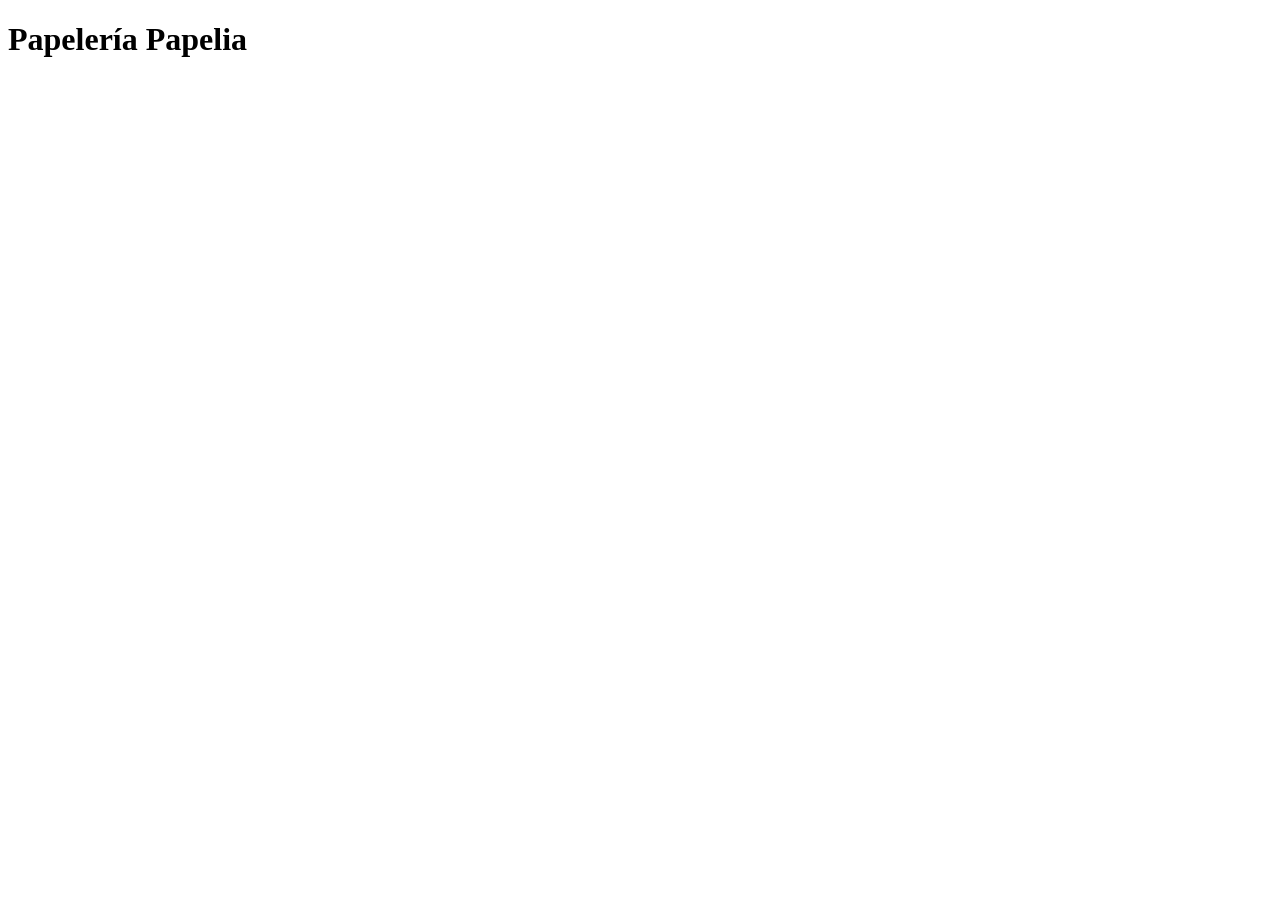
==== templates/index.html @ c7de4279 "creación de los archivos html y css" ====
<!DOCTYPE html>
<html lang="es">
<head>
    <meta charset="UTF-8">
    <meta name="viewport" content="width=device-width, initial-scale=1.0">
    <title>Papelería Papelia - POS</title>
    <link rel="stylesheet" href="css/styles.css">
</head>
<body>
    <h1>Papelería Papelia</h1>
</body>
</html>
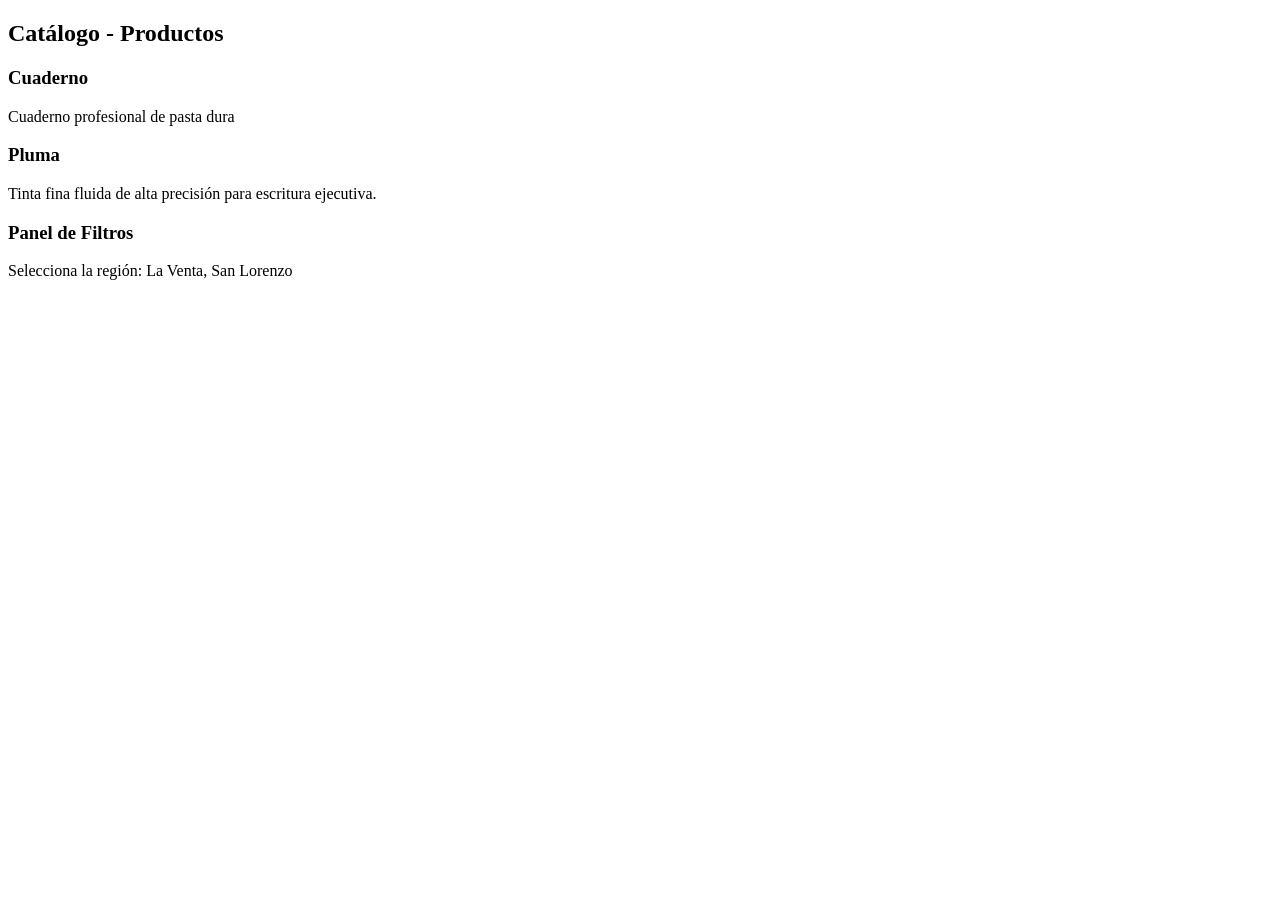
==== commit 7f0e7463: "diseño de elementos principales dentro de la etiqueta main como section, article y aside" ====
--- a/templates/index.html
+++ b/templates/index.html
@@ -6,7 +6,28 @@
     <title>Papelería Papelia - POS</title>
     <link rel="stylesheet" href="css/styles.css">
 </head>
+
 <body>
-    <h1>Papelería Papelia</h1>
+
+    <main>
+        <section class="contenido-principal">
+            <h2>Catálogo - Productos</h2>
+            <article class="tarjeta-producto">
+                <h3>Cuaderno</h3>
+                <p>Cuaderno profesional de pasta dura</p>
+            </article>
+            <article class="tarjeta-producto">
+                <h3>Pluma</h3>
+                <p>Tinta fina fluida de alta precisión para escritura ejecutiva.</p>
+            </article>
+        </section>
+        <aside class="panel-lateral">
+            <h3>Panel de Filtros</h3>
+            <p>Selecciona la región: La Venta, San Lorenzo</p>
+        </aside>
+    </main>
+
 </body>
+
 </html>
+
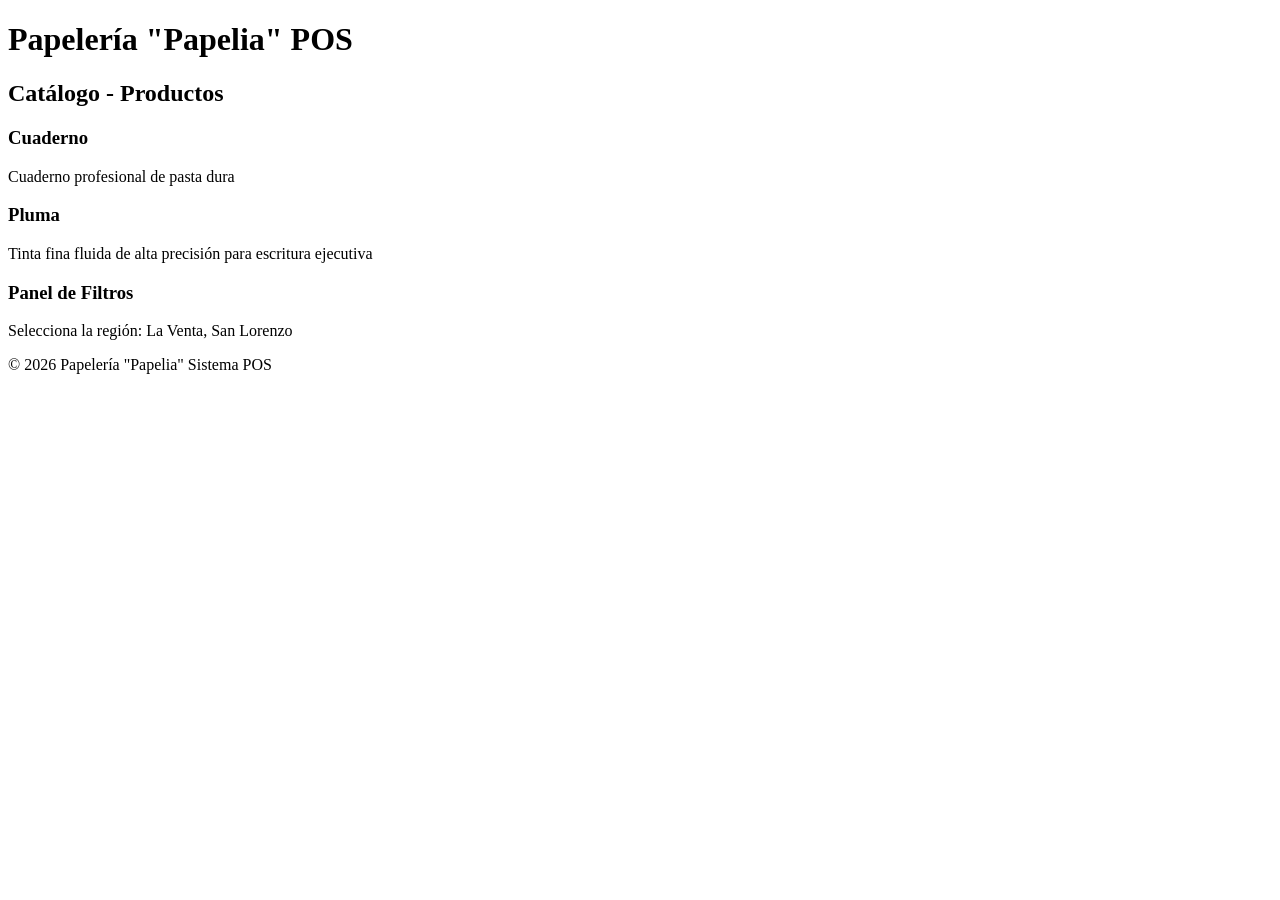
==== commit 99620be0: "Estructura del sitio con header, nav, main y footer" ====
--- a/templates/index.html
+++ b/templates/index.html
@@ -8,6 +8,13 @@
 </head>
 
 <body>
+    <header>
+        <h1>Papelería "Papelia" POS</h1>
+    </header>
+
+    <nav>
+       
+    </nav>
 
     <main>
         <section class="contenido-principal">
@@ -18,7 +25,7 @@
             </article>
             <article class="tarjeta-producto">
                 <h3>Pluma</h3>
-                <p>Tinta fina fluida de alta precisión para escritura ejecutiva.</p>
+                <p>Tinta fina fluida de alta precisión para escritura ejecutiva</p>
             </article>
         </section>
         <aside class="panel-lateral">
@@ -27,6 +34,9 @@
         </aside>
     </main>
 
+    <footer>
+        <p>© 2026 Papelería "Papelia" Sistema POS</p>
+    </footer>
 </body>
 
 </html>
